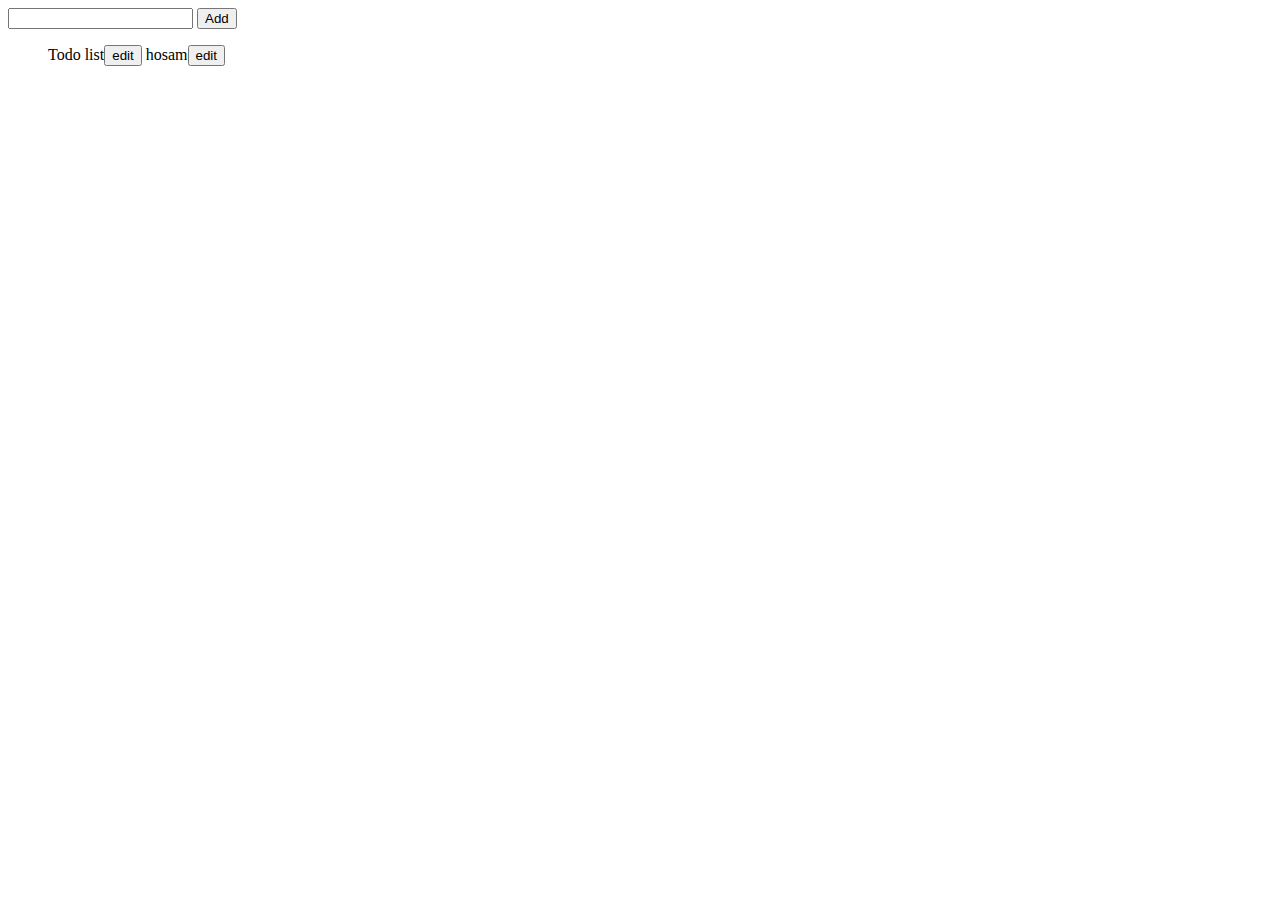
==== todos.html @ 5ce6be9a "First upload" ====
<!DOCTYPE html>

<html lang="en">
<head>
    <meta charset="UTF-8">
    <meta name="viewport" content="width=device-width, initial-scale=1.0">
    <meta http-equiv="X-UA-Compatible" content="ie=edge">
    <title>Document</title>
 </head>
  <body>
   <form>
       <input type="text" name="todo">
       <button type="submit">Add</button>
   </form>  
    <ul>
        <il style="text-decoration:solid":>Todo list<button>edit</button></il>
            <il style="text-decoration:solid":>hosam<button> edit</button> </il>
        <script src="script.js">javascript</script>

    </ul>
  </body>
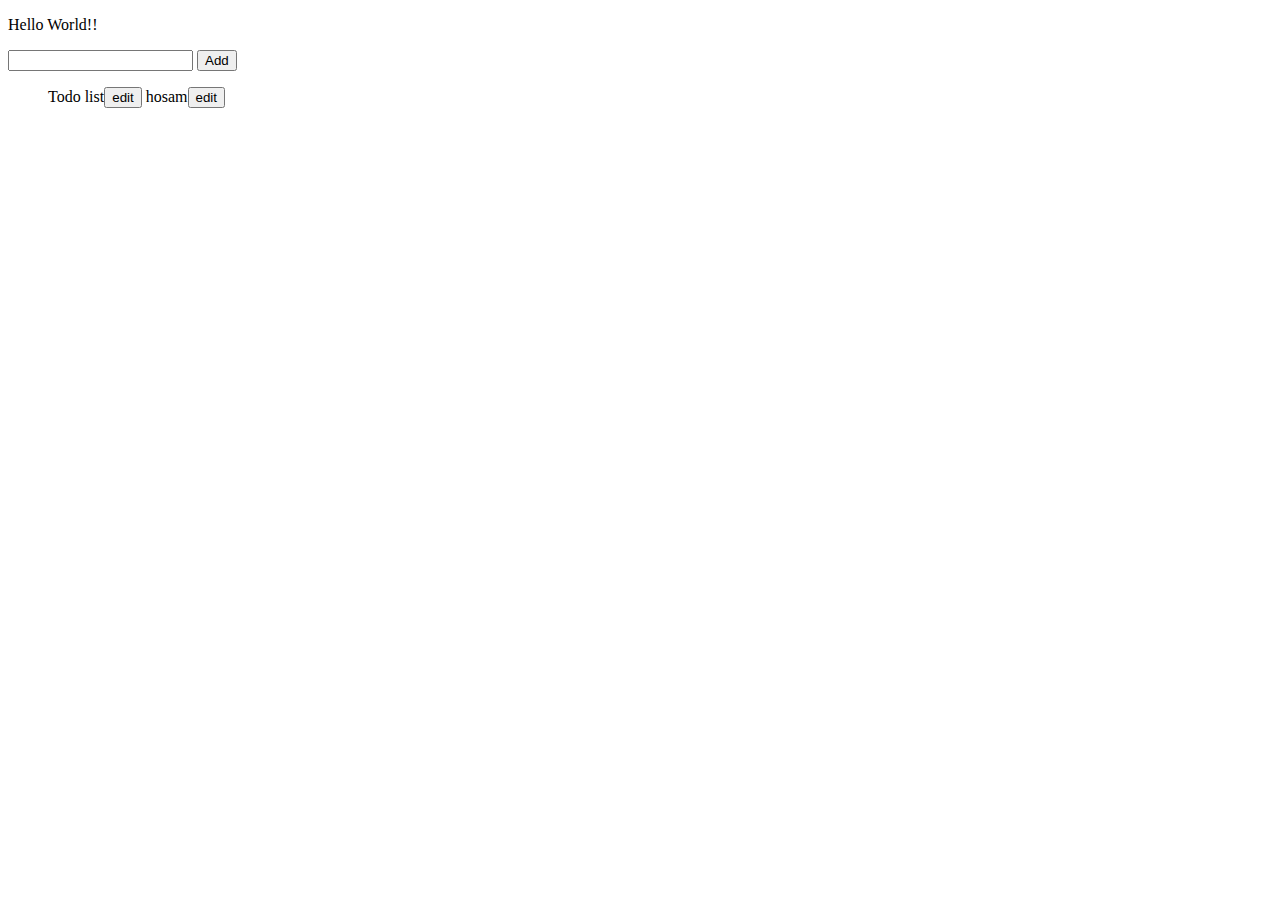
==== commit 64e9efcd: "my Commite" ====
--- a/todos.html
+++ b/todos.html
@@ -8,6 +8,7 @@
     <title>Document</title>
  </head>
   <body>
+      <p>Hello World!!</p>
    <form>
        <input type="text" name="todo">
        <button type="submit">Add</button>
